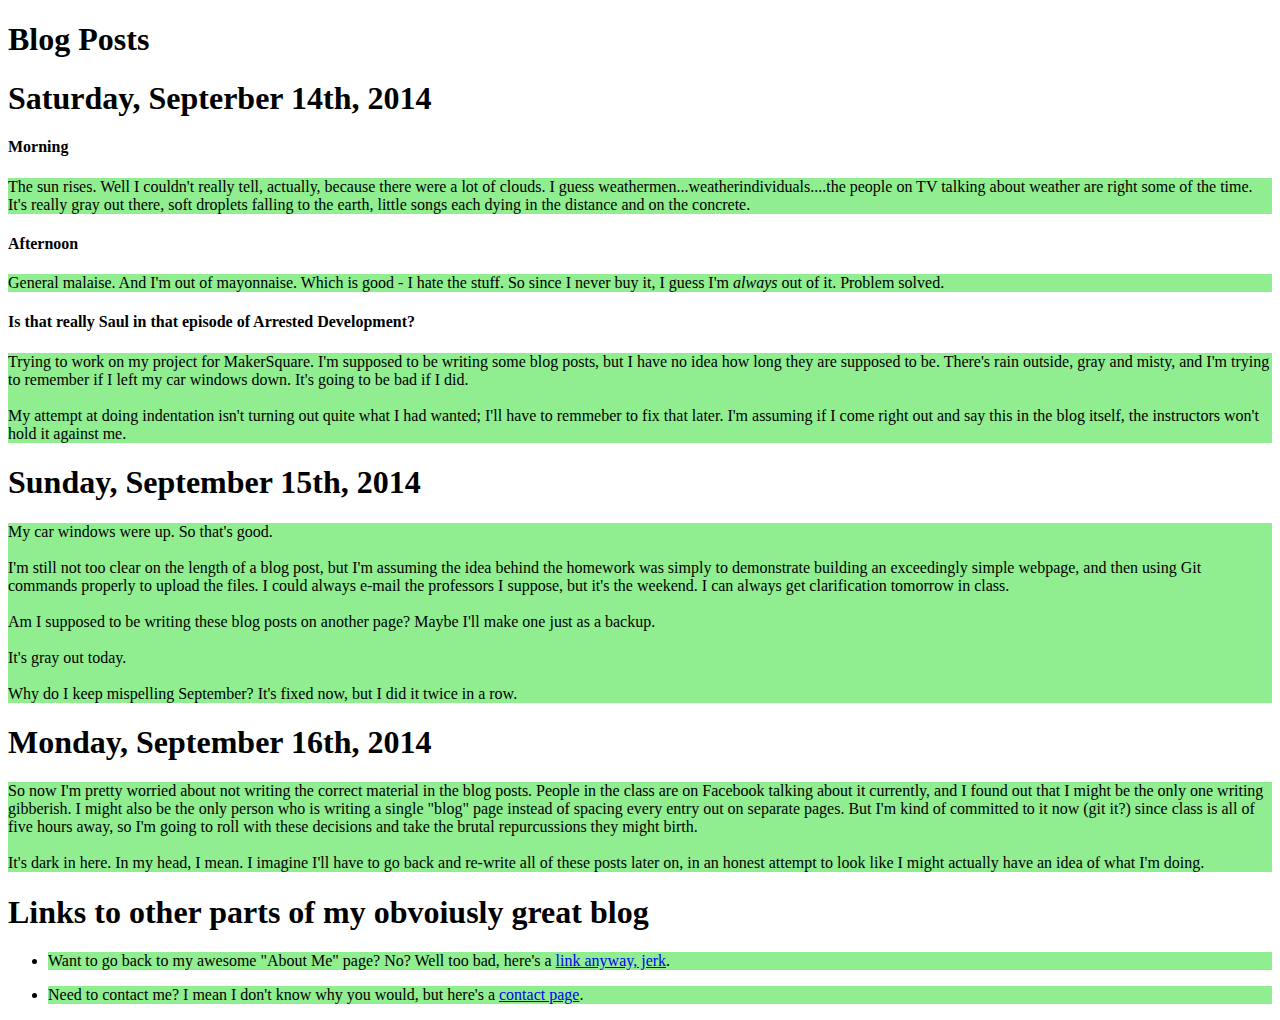
==== blog.html @ f8d0fbd0 "adding blog.html" ====
<!DOCTYPE html>
<html>
<head>
	<link rel="stylesheet" type="text/css" href="stylesheet.css">
		<Title>Blog Entries</Title>	
</head>
<body>
<h1>Blog Posts</h1>

<h1 id="blog2">Saturday, Septerber 14th, 2014</h1>
	<h4>Morning</h4>
		<p class="tbb">The sun rises.  Well I couldn't really tell, actually, because there were a lot of clouds.  I guess weathermen...weatherindividuals....the people on TV talking about weather are right some of the time.  It's really gray out there, soft droplets falling to the earth, little songs each dying in the distance and on the concrete.</p>
	<h4>Afternoon</h4>
		<p class="tbb">General malaise.  And I'm out of mayonnaise.  Which is good - I hate the stuff.  So since I never buy it, I guess I'm <em>always</em> out of it.  Problem solved.</p>
	<h4>Is that really Saul in that episode of Arrested Development?</h4>
		<p class="tbb">Trying to work on my project for MakerSquare.  I'm supposed to be writing some blog posts, but I have no idea how long they are supposed to be.  There's rain outside, gray and misty, and I'm trying to remember if I left my car windows down.  It's going to be bad if I did.  <br><br>
	 	My attempt at doing indentation isn't turning out quite what I had wanted; I'll have to remmeber to fix that later.  I'm assuming if I come right out and say this in the blog itself, the instructors won't hold it against me.</p>

<h1 id="blog3">Sunday, September 15th, 2014</h1>
	<p>My car windows were up.  So that's good.  <br><br>
	I'm still not too clear on the length of a blog post, but I'm assuming the idea behind the homework was simply to demonstrate building an exceedingly simple webpage, and then using Git commands properly to upload the files.  I could always e-mail the professors I suppose, but it's the weekend.  I can always get clarification tomorrow in class.  <br><br>Am I supposed to be writing these blog posts on another page?  Maybe I'll make one just as a backup.  <br><br>It's gray out today.<br><br>Why do I keep mispelling September? It's fixed now, but I did it twice in a row.</p>

<h1 id="blog4">Monday, September 16th, 2014</h1>
	<p>So now I'm pretty worried about not writing the correct material in the blog posts.  People in the class are on Facebook talking about it currently, and I found out that I might be the only one writing gibberish.  I might also be the only person who is writing a single "blog" page instead of spacing every entry out on separate pages.  But I'm kind of committed to it now (git it?) since class is all of five hours away, so I'm going to roll with these decisions and take the brutal repurcussions they might birth. <br><br>
	It's dark in here.  In my head, I mean.  I imagine I'll have to go back and re-write all of these posts later on, in an honest attempt to look like I might actually have an idea of what I'm doing.</p>

<h1 class="blog1">Links to other parts of my obvoiusly great blog</h1>
	<ul>
		<li><p>Want to go back to my awesome "About Me" page?  No?  Well too bad,  here's a <a href="index.html"> link anyway, jerk</a>.</p></li>
		<li><p>Need to contact me?  I mean I don't know why you would, but here's a <a href="contact.html">contact page</a>.</p></li>
</body>
</html>
---- stylesheet.css ----
div{
width: 50px;
height: 50px;
background-color: lightblue;
border: 2px solid black;
}
p{
	background-color: lightgreen;

}
li{
	font-color: white;


}
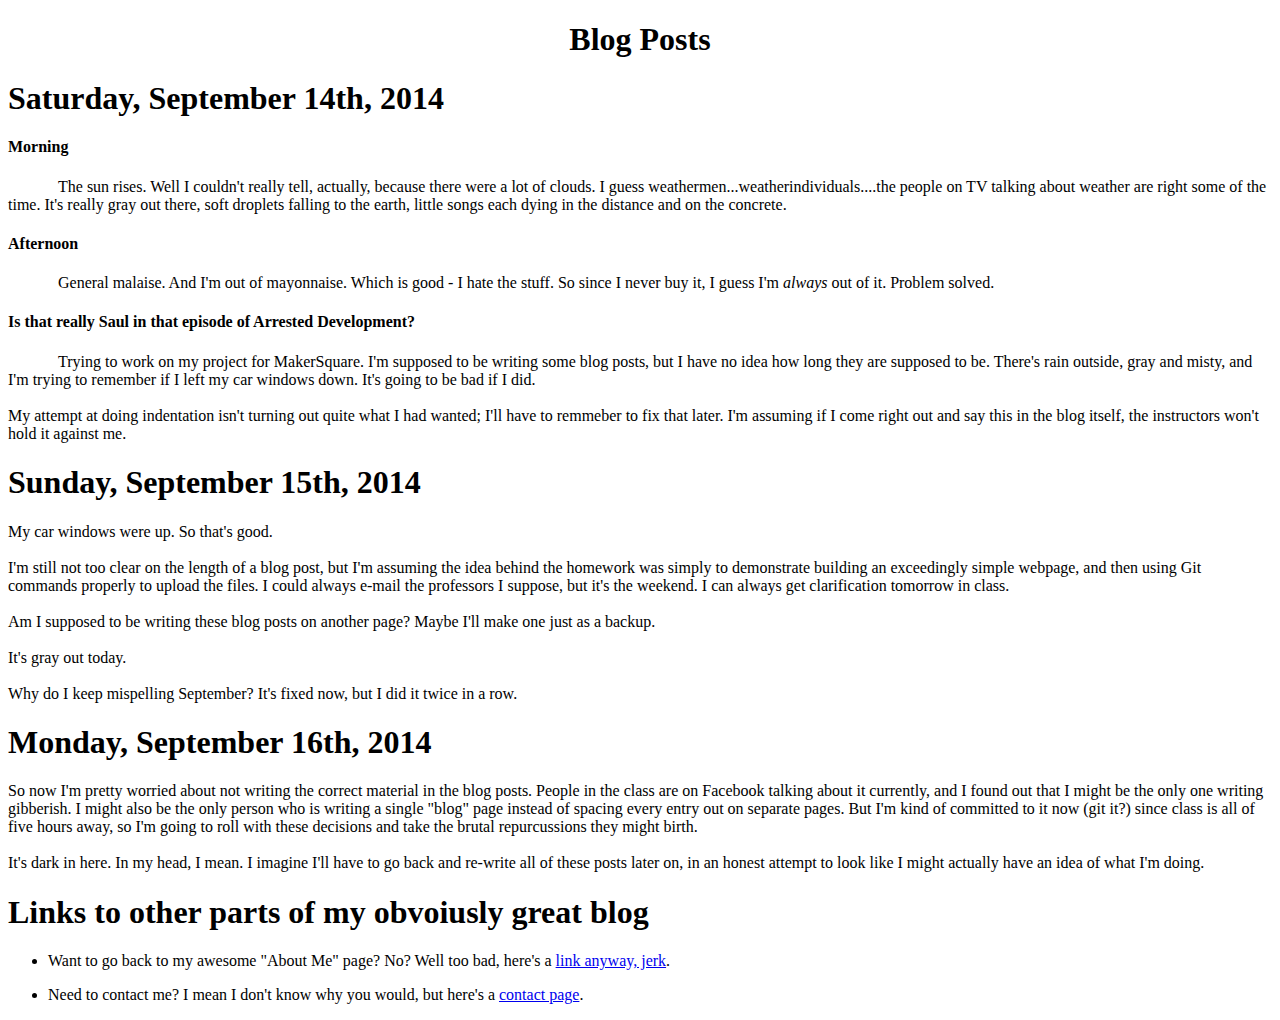
==== commit 4e84a83d: "fixed spelling on september" ====
--- a/blog.html
+++ b/blog.html
@@ -7,7 +7,7 @@
 <body>
 <h1>Blog Posts</h1>
 
-<h1 id="blog2">Saturday, Septerber 14th, 2014</h1>
+<h1 id="blog2">Saturday, September 14th, 2014</h1>
 	<h4>Morning</h4>
 		<p class="tbb">The sun rises.  Well I couldn't really tell, actually, because there were a lot of clouds.  I guess weathermen...weatherindividuals....the people on TV talking about weather are right some of the time.  It's really gray out there, soft droplets falling to the earth, little songs each dying in the distance and on the concrete.</p>
 	<h4>Afternoon</h4>
--- a/stylesheet.css
+++ b/stylesheet.css
@@ -1,15 +1,36 @@
 div{
 width: 50px;
 height: 50px;
-background-color: lightblue;
+background-color: #336699;
 border: 2px solid black;
 }
 p{
-	background-color: lightgreen;
+	background-color: white;
 
 }
 li{
 	font-color: white;
-
-
+}
+h1{
+	text-align: center;
+}
+img.test{
+	display: block;
+	margin-left: auto;
+	margin-right: auto;
+}
+h1.blog1{
+	text-align: left;
+}
+#blog2{
+	text-align: left;
+}
+#blog3{
+	text-align: left;
+}
+#blog4{
+	text-align: left;
+}
+p.tbb{
+	text-indent: 50px;
 }